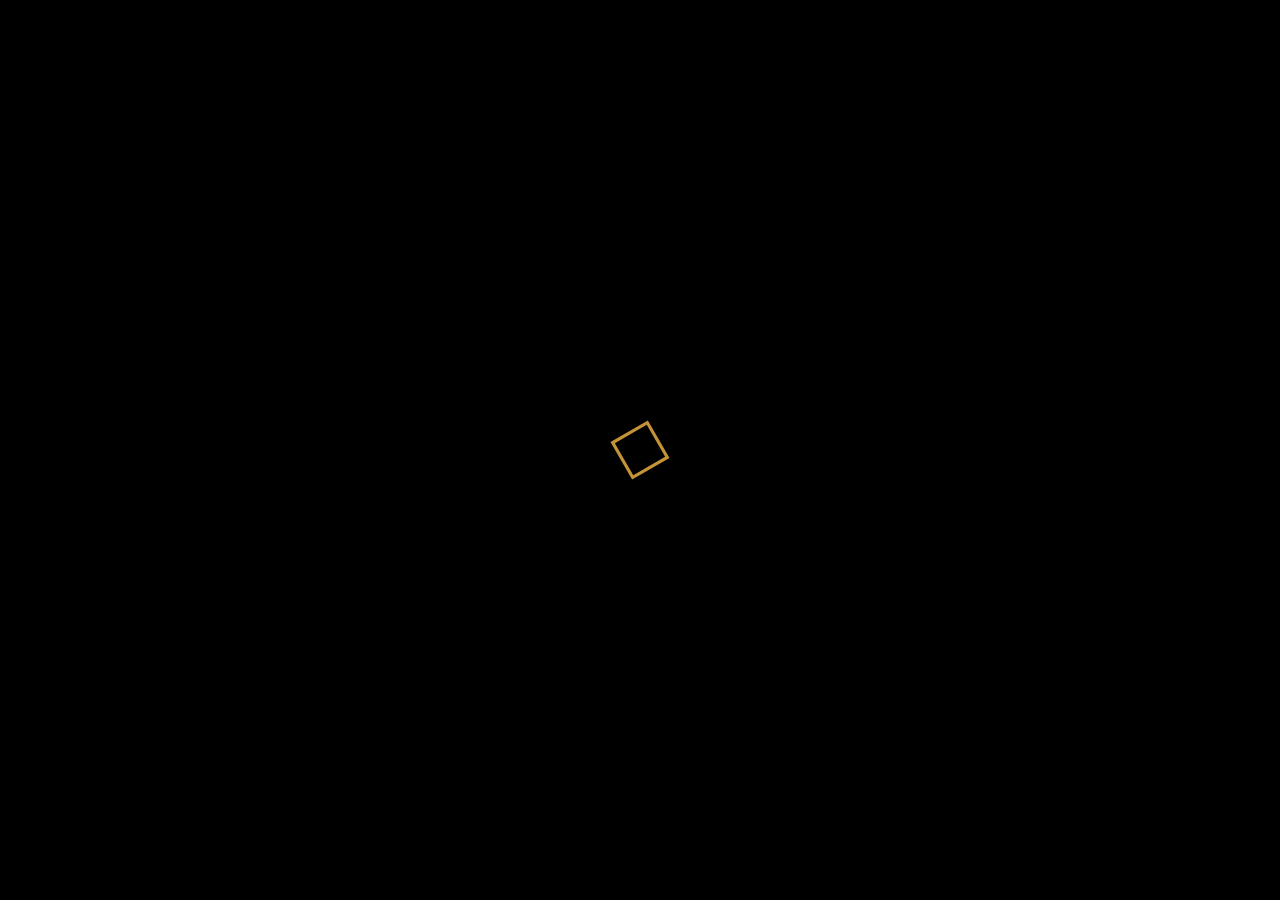
==== chitiet.html @ 605386de "faefa" ====
<!DOCTYPE html>
<html lang="en">

<head>
    <meta charset="UTF-8">
    <meta http-equiv="X-UA-Compatible" content="IE=edge">
    <meta name="viewport" content="width=device-width, initial-scale=1.0">
    <title>Document</title>
    <link rel="stylesheet" href="./css/style.css">
    <link rel="stylesheet" href="./css/tablet.css">
    <link rel="stylesheet" href="./css/chitiet.css">
    <link rel="stylesheet" href="./css/cursor.css">
    <link rel="stylesheet" href="./css/loading.css">
    <link rel="stylesheet" href="https://cdnjs.cloudflare.com/ajax/libs/font-awesome/4.7.0/css/font-awesome.min.css">
    <link rel="stylesheet" href="./css/chitietreponsive.css">
</head>

<body>
    <div class="cursor"></div>
    <div class="cursor2"></div>
    <div class="svg">
        <svg version="1.1" id="L6" xmlns="http://www.w3.org/2000/svg" xmlns:xlink="http://www.w3.org/1999/xlink" x="0px"
            y="0px" viewBox="0 0 100 100" enable-background="new 0 0 100 100" xml:space="preserve">
            <rect fill="none" stroke="#F6B846" stroke-width="4" x="25" y="25" width="50" height="50">
                <animateTransform attributeName="transform" dur=".5s" from="0 50 50" to="180 50 50" type="rotate"
                    id="strokeBox" attributeType="XML" begin="rectBox.end" />
            </rect>
            <rect x="27" y="27" fill="#F6B846" width="46" height="50">
                <animate attributeName="height" dur=".6s" attributeType="XML" from="50" to="0" id="rectBox"
                    fill="freeze" begin="0s;strokeBox.end" />
            </rect>
        </svg>
    </div>
    <section class="first first_chitiet " style="margin: 0;">
        <div class="header-top" style="margin: 0;">
            <div>
                <a class="hovervang hoangtlhps26819" href="#">hoangtlhps26819@fpt.edu.vn</a>
                <a class="hovervang hoangtlhps26819" href="#">10:00 AM To 5:00 PM</a>
            </div>
            <div>
                <button style="  cursor: pointer;" class="google-btn" onclick="signIn()">Đăng nhập bằng Google
                </button>
                <a class="iconne" href="#"><ion-icon class="hovervang md hydrated" name="logo-facebook" role="img"
                        aria-label="logo facebook"></ion-icon></a>
                <a class="iconne" href="#"><ion-icon class="hovervang md hydrated" name="logo-twitter" role="img"
                        aria-label="logo twitter"></ion-icon></a>
                <a class="iconne" href="#"><ion-icon class="hovervang md hydrated" name="logo-instagram" role="img"
                        aria-label="logo instagram"></ion-icon></a>
                <a class="iconne" href="#"><ion-icon class="hovervang md hydrated" name="person-circle-outline"
                        role="img" aria-label="person circle outline"></ion-icon></a>
                <a class="dangnhapki gachne hovervang" href="./login.html">LOGIN</a>
                <a class="dangnhapki hovervang" href="./dangki.html">REGISTER</a>

            </div>

        </div>
        <a href="./indexx.html"> <img class="logooo" src="./img/logochinh.png" alt=""></a>

    </section>
    <section class="chitiet">
        <div class="grid_anh">
            <div class="anhs">
                <img src="./img/anh1lambo.jpg" alt="" srcset="">
            </div>
            <div class="content">
                <h1 style="margin: 10px 0;">Lamborghini Centenario</h1>
                <div style="color: orange; margin: 10px 0;">
                    <span class="fa fa-star checked"></span>
                    <span class="fa fa-star checked"></span>
                    <span class="fa fa-star checked"></span>
                    <span class="fa fa-star"></span>
                    <span class="fa fa-star"></span>
                </div>
                <div style="display: flex; margin: 10px 0; width: 100%; justify-content: space-between;">
                    <div>GIÁ
                        <P>$5999.00</P>
                    </div>
                    <div>SỐ LƯỢNG <br>
                        <input type="number" value="1">
                    </div>
                </div>
                <div>
                    <br>
                    Động cơ: V12 6.5 lít <br><br>
                    Công suất cực đại: 770 mã lực <br><br>
                    Momen xoắn cực đại: 690 Nm <br><br>
                    Hộp số: 7 cấp độ tự động <br><br>
                    Tốc độ tối đa: hơn 350 km/h <br><br>
                    Thời gian tăng tốc từ 0-100 km/h: 2,8 giây <br><br>
                    Thời gian tăng tốc từ 0-300 km/h: 23,5 giây <br><br>
                    Hệ thống treo: treo độc lập 4 bánh, khung sườn bằng sợi carbon <br>
                    Trọng lượng: 1.520 kg <br><br>
                    Số lượng sản xuất: 40 chiếc (20 chiếc coupe và 20 chiếc roadster) <br><br>
                </div>
                <div
                    style="display: flex; align-items: center; justify-content: space-between; border-top: 1px solid black; padding-top: 10px;">
                    <div>Tổng Giá: <br>
                        <p>$5999.00</p>
                    </div>
                    <button
                        style="position: relative; right: 0;background-color: orange; border: 0; padding: 10px; border-radius: 10px; cursor: pointer; ">
                        <a href="./thanhtoan.html" style="text-decoration: none ; color: white;">MUA NGAY</a>
                    </button>
                </div>
            </div>
        </div>
    </section>
</body>
<script>
    var cursor = document.querySelector('.cursor')
    var cursor2 = document.querySelector('.cursor2')
    document.addEventListener('mousemove', (e) => {
        cursor.style.cssText = cursor2.style.cssText = 'left:' + e.clientX
            + 'px; top: ' + e.clientY + "px;"
    })
    const buttons = document.querySelectorAll('button');
    const links = document.querySelectorAll('a');
    const inputs = document.querySelectorAll('input');

    buttons.forEach(button => {
        button.addEventListener('mouseover', (event) => {
            const div = document.querySelector('.cursor');
            div.classList.add('cursor_hover');
        });
        button.addEventListener('mouseout', (event) => {
            const div = document.querySelector('.cursor');
            div.classList.remove('cursor_hover');
        });
    });
    links.forEach(button => {
        button.addEventListener('mouseover', (event) => {
            const div = document.querySelector('.cursor');
            div.classList.add('cursor_hover');
        });
        button.addEventListener('mouseout', (event) => {
            const div = document.querySelector('.cursor');
            div.classList.remove('cursor_hover');
        });
    });
    inputs.forEach(button => {
        button.addEventListener('mouseover', (event) => {
            const div = document.querySelector('.cursor');
            div.classList.add('cursor_hover');
        });
        button.addEventListener('mouseout', (event) => {
            const div = document.querySelector('.cursor');
            div.classList.remove('cursor_hover');
        });
    });
    setTimeout(function () {
        document.querySelector('.svg').classList.add('hidden');

    }, 2000);
</script>

</html>
---- css/style.css ----
@font-face {
     font-family: 'Consolas';
     src        : url('./CONSOLAB.TTF') format('truetype');
 }

 html {
     font-family: 'Consolas', monospace;
 }
 

 body {
     background-image     : url(../img/anh1lambo.jpg);
     background-repeat    : no-repeat;
     cursor               : pointer;
     font-family          : 'Consolas', monospace;
     background-attachment: fixed;
     background-position  : inherit;
     background-size      : cover;
     /* transition        : 2s; */
     max-width            : 100vw;
     overflow-x           : hidden;
     height               : 100%;
 }

 * {
     padding    : 0px;
     margin     : 0px;
     font-family: 'Consolas', monospace;
     box-sizing : border-box;
 }

 .header-top {
     background-color: rgba(0, 0, 0, .5);
     padding         : 10px;
     display         : flex;
     justify-content : space-between;
     color           : #F6B846;
     margin-bottom   : 50vw;
 }

 .header-top a {
     padding        : 0 5px;
     color          : #F6B846;
     text-decoration: none;
 }

 .section1 {
     background-color: #222222;
     list-style      : none;
     padding         : 50px 0;

 }

 .section1>h1 {
     align-items: center;
     font-size  : 8vw;
     text-align : center;
     padding    : 50px;
 }

 .xelambo>ul {
     list-style: none;

 }

 #muangay {
     cursor: pointer;
 }

 .xelambo {
     list-style: none;

     width        : 385px;
     text-align   : center;
     border-bottom: 2px solid black;
     box-shadow   : 1px 1px 10px #F6B846;

     transition: 0.2s;

 }

 .xelambo>img {
     width: 100%;
 }

 .boxcar {
     align-items    : center;
     justify-content: center;
     display        : flex;
     gap            : 20px;
     transition     : all 2s;
     max-width      : 1200px;
     flex-wrap      : wrap;
     margin         : 0 auto;
 }

 .boxcar>div {
     transition: 10s ease-in-out;

 }

 .buttonmuaxe {
     display         : block;
     background-color: black;
     width           : 100px;
     align-items     : center;
     display         : flex;
     justify-content : center;

 }

 .first img:nth-child(2) {
     position: absolute;
     top     : 50px;
     left    : 50px;
 }

 .first h1 {
     position   : absolute;
     top        : 150px;
     color      : #F6B846;
     font-size  : 10vw;
     text-shadow: black 5px 5px 5px;
     left       : 50px;
 }

 .slideshow-container {
     position: relative;
 }

 .slideshow-container img {
     width: 100px;
 }

 .section2 {
     width           : 100%;
     background-color: #222222;
 }

 .section2>div {
     max-width: 1200px;
     margin   : 0 auto;
 }

 .prev {
     position : absolute;
     top      : 50%;
     font-size: 8vw;
     z-index  : 99;
 }

 .next {
     position : absolute;
     top      : 50%;
     right    : 0;
     font-size: 8vw;
     z-index  : 99;
 }

 .section3>div {
     max-width: 1200px;
     height   : calc(100vw / 2);
 }

 .section3 {
     padding         : 50px 0;
     background-color: #222222;
 }

 .section4 {
     height          : 500px;
     background-color: rgba(0, 0, 0, .5);
 }

 .section4>div {
     max-width            : 1200px;
     margin               : 0 auto;
     display              : grid;
     grid-template-columns: 1fr 2fr;
     gap                  : 10px;

 }

 .section4>div>div p {
     padding: 10px 0;
 }

 .section4>div>div:nth-child(1) {

     color           : #F6B846;
     background-color: rgba(0, 0, 0, .7);
 }

 .section4>div>div:nth-child(2) {

     color: #F6B846;

 }

 .grid_box {
     text-align           : center;
     display              : grid;
     grid-template-columns: repeat(3, 1fr);
 }

 .box2 {
     text-align    : center;
     display       : flex;
     flex-direction: column;
 }

 .header-top {
     position        : fixed;
     width           : 100%;
     z-index         : 99;
     background-color: rgba(0, 0, 0, 1);
     margin-bottom   : 500px;
 }

 .first {
     padding-bottom: 50vw;
 }

 .logooo {
     position: absolute;
     top     : 50px;
     left    : 50px;
 }
---- css/tablet.css ----
@media (max-width: 780px) {
    .hoangtlhps26819 {
        display: none;
    }

    .section1 {
        padding: 10px;
    }

    .section2 {
        padding: 10px;
    }

    .section3 {
        padding: 10px;
    }

    .boxchil {
        display: none;
    }
    .section4>div {
        max-width            : 1200px;
        margin               : 0 auto;
        display              : grid;
        grid-template-columns: 1fr;
        gap                  : 10px;
    
    }
}
---- css/chitiet.css ----
body {
     background-color: white;
     background-image: none;
 }

 .chitiet {
     width           : 100%;
     height          : auto;
    
 }

 .grid_anh {
     display              : grid;
     grid-template-columns:  1.5fr 1fr;
 }

 .chitiet img {
     width: 100%;
     
     height: 100vh;
 }
 .content{
    padding: 100px;
 }.first{
    padding-bottom: 0;
}
---- css/cursor.css ----
.cursor {
    position        : fixed;
    line-height     : 26px;
    background-color: #F6B846;
    opacity         : .5;
    border-radius   : 50%;
    left            : 0;
    z-index         : 999;
    width           : 30px;
    height          : 30px;
    top             : 0;
    pointer-events  : none;
    transform       : translate(-50%, -50%);
    transition: all 0.1s ease-out;
}

.cursor_hover {
    width : 90px;
    height: 90px;
    border: #F6B846 0.01em solid;

    background-color: rgba(255, 255, 255, 0);
    opacity         : 1;

}
---- css/loading.css ----
svg {
    width  : 80px;
    opacity: .8;

}



.svg {
    position       : fixed;
background-color: rgb(0, 0, 0);
    z-index        : 999;
    top            : 0;
    left           : 0;
    width          : 100%;
    height         : 100vh;
    display        : flex;
    align-items    : center;
    justify-content: center;
    transition     : 2s ;
}
.hidden {
    opacity: 0;
    z-index         : -999;
}
---- css/chitietreponsive.css ----
@media (max-width: 1000px) {
    .grid_anh {
        display              : flex;
       flex-direction: column;
    }
    .chitiet img {
        width: 100%;
        
        height: 100%;
    }
    .content{
        padding: 50px;
     }
}
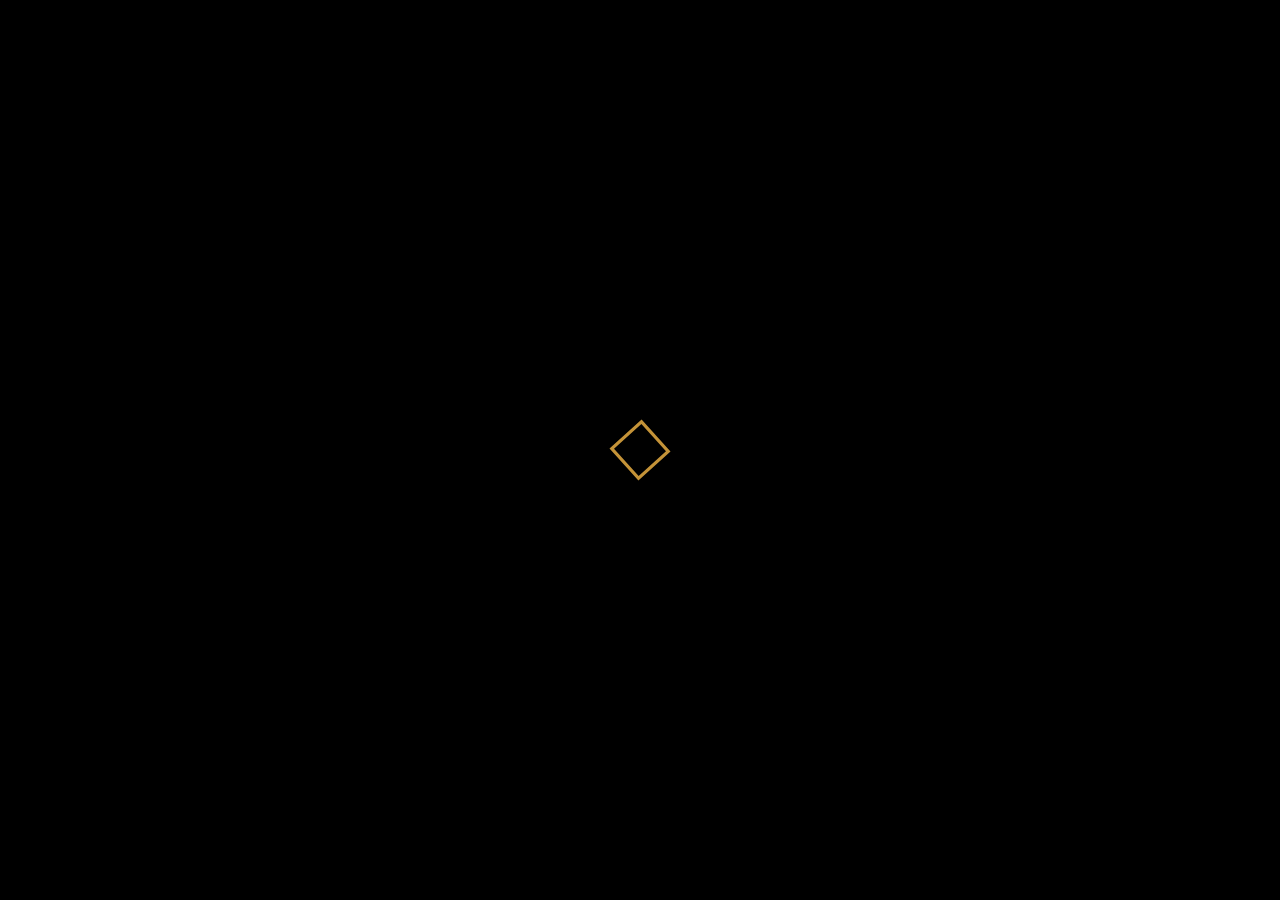
==== commit 6798d0c6: "fawefaefafew" ====
--- a/chitiet.html
+++ b/chitiet.html
@@ -54,7 +54,7 @@
             </div>
 
         </div>
-        <a href="./indexx.html"> <img class="logooo" src="./img/logochinh.png" alt=""></a>
+        <a href="./index.html"> <img class="logooo" src="./img/logochinh.png" alt=""></a>
 
     </section>
     <section class="chitiet">
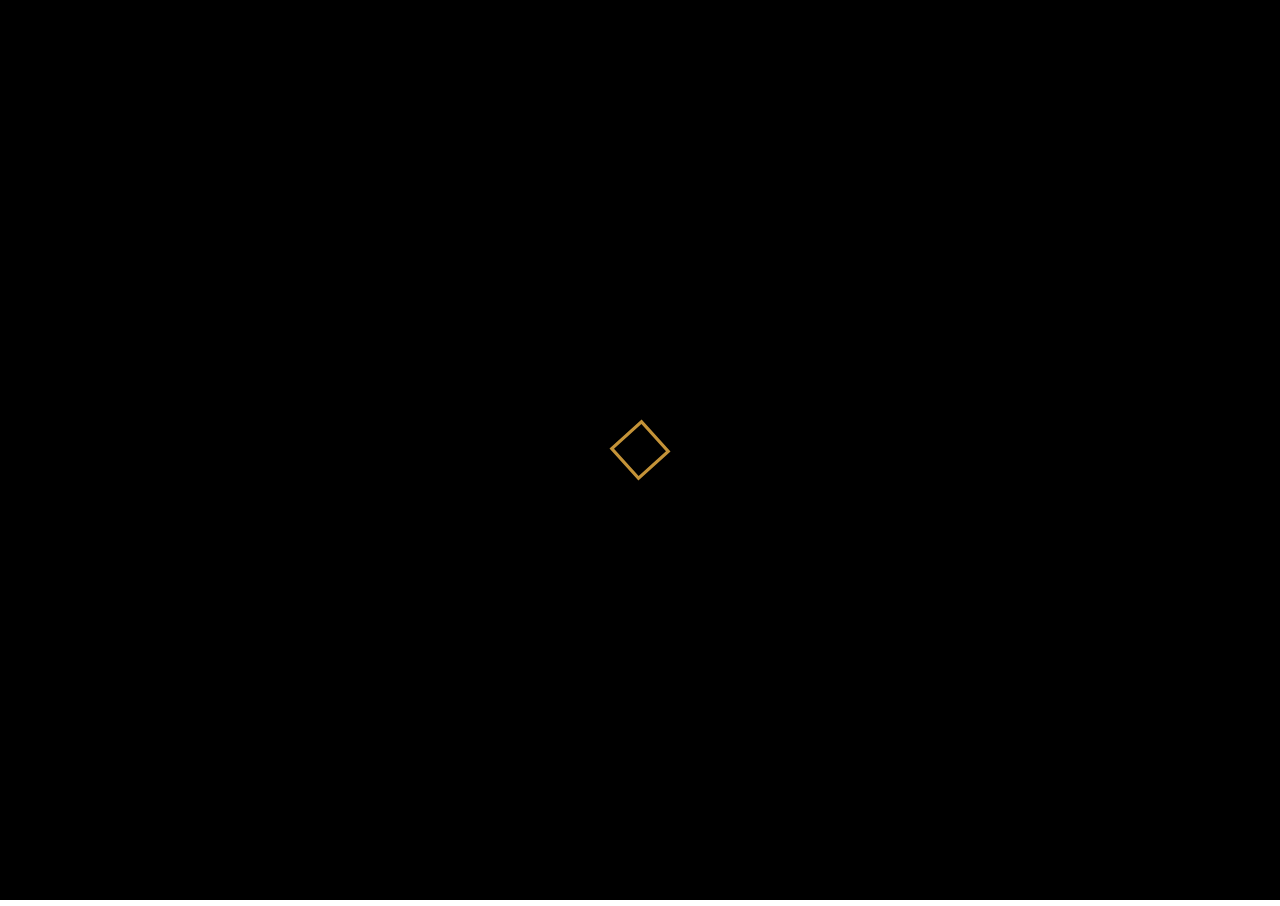
==== commit 7e630299: "faefaefaefaef" ====
--- a/chitiet.html
+++ b/chitiet.html
@@ -5,7 +5,8 @@
     <meta charset="UTF-8">
     <meta http-equiv="X-UA-Compatible" content="IE=edge">
     <meta name="viewport" content="width=device-width, initial-scale=1.0">
-    <title>Document</title>
+    <title>PS26819</title>
+    <link rel="shortcut icon" href="./img/logochinh.png" type="image/x-icon">
     <link rel="stylesheet" href="./css/style.css">
     <link rel="stylesheet" href="./css/tablet.css">
     <link rel="stylesheet" href="./css/chitiet.css">
--- a/css/loading.css
+++ b/css/loading.css
@@ -1,4 +1,4 @@
-svg {
+.svg >svg {
     width  : 80px;
     opacity: .8;
 
